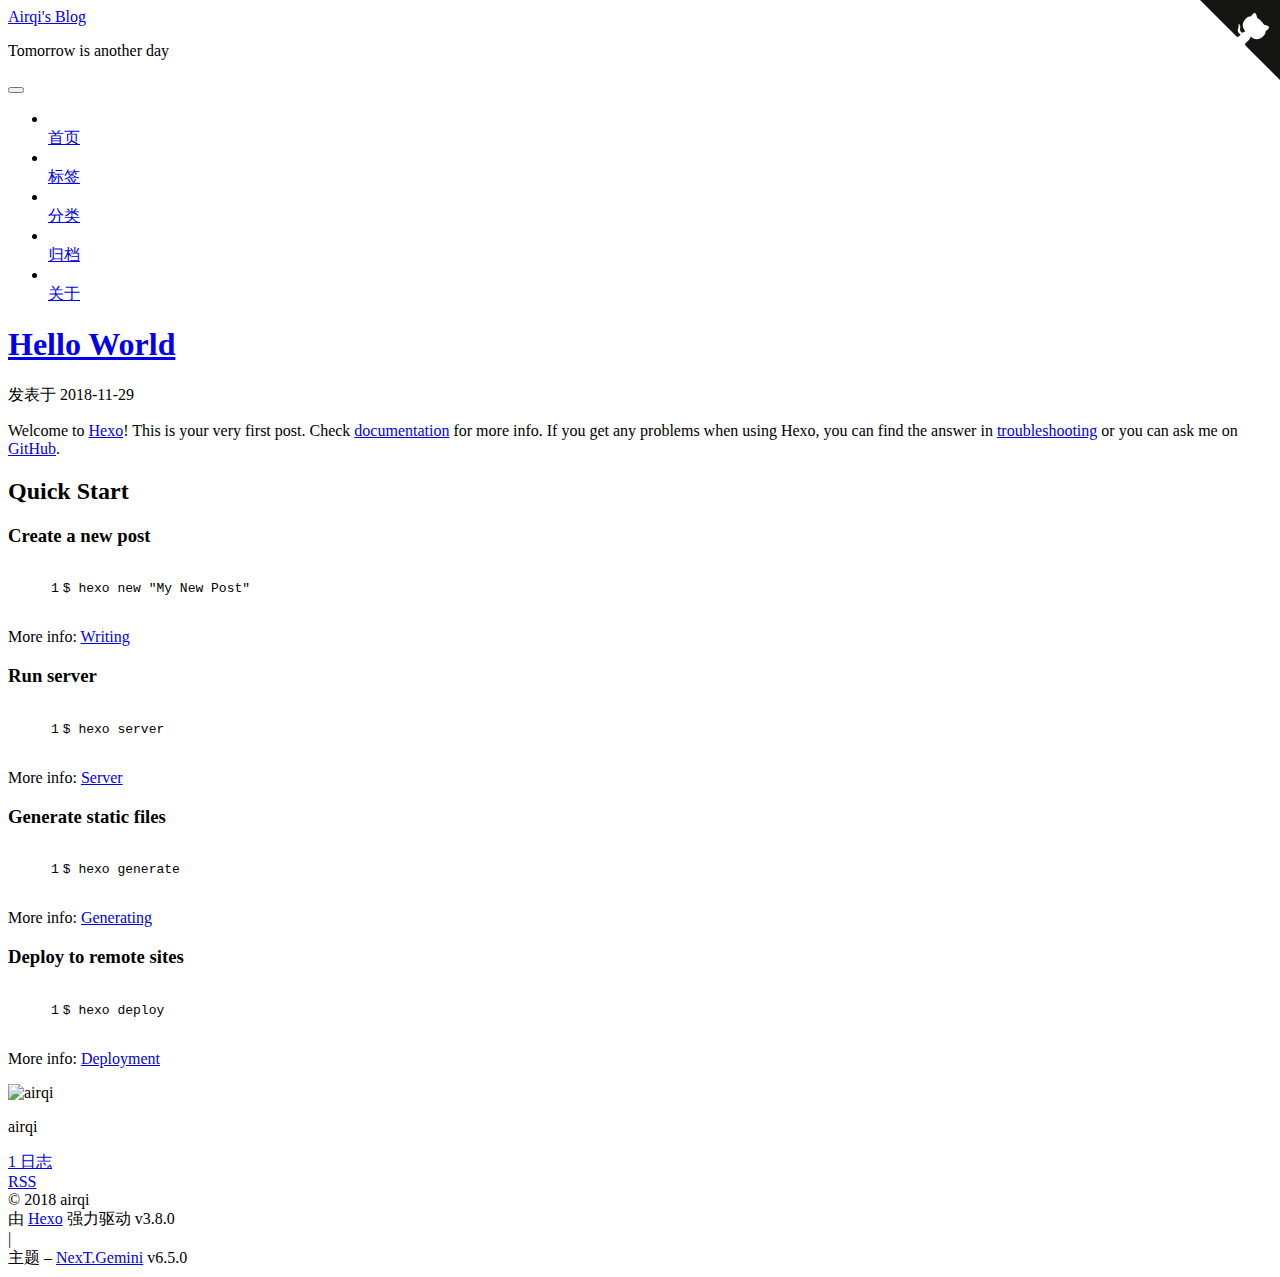
==== index.html @ 1c79cb40 "Site updated: 2018-12-01 18:31:16" ====
<!DOCTYPE html>












  


<html class="theme-next gemini use-motion" lang="zh-Hans">
<head><meta name="generator" content="Hexo 3.8.0">
  <meta charset="UTF-8">
<meta http-equiv="X-UA-Compatible" content="IE=edge">
<meta name="viewport" content="width=device-width, initial-scale=1, maximum-scale=2">
<meta name="theme-color" content="#222">












<meta http-equiv="Cache-Control" content="no-transform">
<meta http-equiv="Cache-Control" content="no-siteapp">






















<link href="/blogtest/lib/font-awesome/css/font-awesome.min.css?v=4.6.2" rel="stylesheet" type="text/css">

<link href="/blogtest/css/main.css?v=6.5.0" rel="stylesheet" type="text/css">


  <link rel="apple-touch-icon" sizes="180x180" href="/blogtest/images/apple-touch-icon-next.png?v=6.5.0">


  <link rel="icon" type="image/png" sizes="32x32" href="/blogtest/images/favicon-32x32-next.png?v=6.5.0">


  <link rel="icon" type="image/png" sizes="16x16" href="/blogtest/images/favicon-16x16-next.png?v=6.5.0">


  <link rel="mask-icon" href="/blogtest/images/logo.svg?v=6.5.0" color="#222">









<script type="text/javascript" id="hexo.configurations">
  var NexT = window.NexT || {};
  var CONFIG = {
    root: '/blogtest/',
    scheme: 'Gemini',
    version: '6.5.0',
    sidebar: {"position":"left","display":"post","offset":12,"b2t":false,"scrollpercent":false,"onmobile":false},
    fancybox: false,
    fastclick: false,
    lazyload: false,
    tabs: true,
    motion: {"enable":true,"async":false,"transition":{"post_block":"fadeIn","post_header":"slideDownIn","post_body":"slideDownIn","coll_header":"slideLeftIn","sidebar":"slideUpIn"}},
    algolia: {
      applicationID: '',
      apiKey: '',
      indexName: '',
      hits: {"per_page":10},
      labels: {"input_placeholder":"Search for Posts","hits_empty":"We didn't find any results for the search: ${query}","hits_stats":"${hits} results found in ${time} ms"}
    }
  };
</script>


  




  <meta property="og:type" content="website">
<meta property="og:title" content="Airqi&#39;s Blog">
<meta property="og:url" content="git@github.com:airqi/airqi.github.io.git/index.html">
<meta property="og:site_name" content="Airqi&#39;s Blog">
<meta property="og:locale" content="zh-Hans">
<meta name="twitter:card" content="summary">
<meta name="twitter:title" content="Airqi&#39;s Blog">



  <link rel="alternate" href="/blogtest/atom.xml" title="Airqi's Blog" type="application/atom+xml">




  <link rel="canonical" href="git@github.com:airqi/airqi.github.io.git/">



<script type="text/javascript" id="page.configurations">
  CONFIG.page = {
    sidebar: "",
  };
</script>

  <title>Airqi's Blog</title>
  











  <noscript>
  <style type="text/css">
    .use-motion .motion-element,
    .use-motion .brand,
    .use-motion .menu-item,
    .sidebar-inner,
    .use-motion .post-block,
    .use-motion .pagination,
    .use-motion .comments,
    .use-motion .post-header,
    .use-motion .post-body,
    .use-motion .collection-title { opacity: initial; }

    .use-motion .logo,
    .use-motion .site-title,
    .use-motion .site-subtitle {
      opacity: initial;
      top: initial;
    }

    .use-motion {
      .logo-line-before i { left: initial; }
      .logo-line-after i { right: initial; }
    }
  </style>
</noscript>

</head>

<body itemscope="" itemtype="http://schema.org/WebPage" lang="zh-Hans">

  
  
    
  

  <div class="container sidebar-position-left 
  page-home">
    <div class="headband"></div>
<a href="https://github.com/bolgtest" class="github-corner" aria-label="View source on GitHub"><svg width="80" height="80" viewbox="0 0 250 250" style="fill:#151513; color:#fff; position: absolute; top: 0; border: 0; right: 0;" aria-hidden="true"><path d="M0,0 L115,115 L130,115 L142,142 L250,250 L250,0 Z"/><path d="M128.3,109.0 C113.8,99.7 119.0,89.6 119.0,89.6 C122.0,82.7 120.5,78.6 120.5,78.6 C119.2,72.0 123.4,76.3 123.4,76.3 C127.3,80.9 125.5,87.3 125.5,87.3 C122.9,97.6 130.6,101.9 134.4,103.2" fill="currentColor" style="transform-origin: 130px 106px;" class="octo-arm"/><path d="M115.0,115.0 C114.9,115.1 118.7,116.5 119.8,115.4 L133.7,101.6 C136.9,99.2 139.9,98.4 142.2,98.6 C133.8,88.0 127.5,74.4 143.8,58.0 C148.5,53.4 154.0,51.2 159.7,51.0 C160.3,49.4 163.2,43.6 171.4,40.1 C171.4,40.1 176.1,42.5 178.8,56.2 C183.1,58.6 187.2,61.8 190.9,65.4 C194.5,69.0 197.7,73.2 200.1,77.6 C213.8,80.2 216.3,84.9 216.3,84.9 C212.7,93.1 206.9,96.0 205.4,96.6 C205.1,102.4 203.0,107.8 198.3,112.5 C181.9,128.9 168.3,122.5 157.7,114.1 C157.9,116.9 156.7,120.9 152.7,124.9 L141.0,136.5 C139.8,137.7 141.6,141.9 141.8,141.8 Z" fill="currentColor" class="octo-body"/></svg></a><style>.github-corner:hover .octo-arm{animation:octocat-wave 560ms ease-in-out}@keyframes octocat-wave{0%,100%{transform:rotate(0)}20%,60%{transform:rotate(-25deg)}40%,80%{transform:rotate(10deg)}}@media (max-width:500px){.github-corner:hover .octo-arm{animation:none}.github-corner .octo-arm{animation:octocat-wave 560ms ease-in-out}}</style>
    <header id="header" class="header" itemscope="" itemtype="http://schema.org/WPHeader">
      <div class="header-inner"><div class="site-brand-wrapper">
  <div class="site-meta ">
    

    <div class="custom-logo-site-title">
      <a href="/blogtest/" class="brand" rel="start">
        <span class="logo-line-before"><i></i></span>
        <span class="site-title">Airqi's Blog</span>
        <span class="logo-line-after"><i></i></span>
      </a>
    </div>
    
      
        <p class="site-subtitle">Tomorrow is another day</p>
      
    
  </div>

  <div class="site-nav-toggle">
    <button aria-label="切换导航栏">
      <span class="btn-bar"></span>
      <span class="btn-bar"></span>
      <span class="btn-bar"></span>
    </button>
  </div>
</div>



<nav class="site-nav">
  
    <ul id="menu" class="menu">
      
        
        
        
          
          <li class="menu-item menu-item-home">

    
    
    
      
    

    

    <a href="/blogtest/" rel="section"><i class="menu-item-icon fa fa-fw fa-home"></i> <br>首页</a>

  </li>
        
        
        
          
          <li class="menu-item menu-item-tags">

    
    
    
      
    

    

    <a href="/blogtest/tags/" rel="section"><i class="menu-item-icon fa fa-fw fa-tags"></i> <br>标签</a>

  </li>
        
        
        
          
          <li class="menu-item menu-item-categories">

    
    
    
      
    

    

    <a href="/blogtest/categories/" rel="section"><i class="menu-item-icon fa fa-fw fa-th"></i> <br>分类</a>

  </li>
        
        
        
          
          <li class="menu-item menu-item-archives">

    
    
    
      
    

    

    <a href="/blogtest/archives/" rel="section"><i class="menu-item-icon fa fa-fw fa-archive"></i> <br>归档</a>

  </li>
        
        
        
          
          <li class="menu-item menu-item-about">

    
    
    
      
    

    

    <a href="/blogtest/about/" rel="section"><i class="menu-item-icon fa fa-fw fa-user"></i> <br>关于</a>

  </li>

      
      
    </ul>
  

  

  
</nav>



  



</div>
    </header>

    


    <main id="main" class="main">
      <div class="main-inner">
        <div class="content-wrap">
          
            

          
          <div id="content" class="content">
            
  <section id="posts" class="posts-expand">
    
      

  

  
  
  

  

  <article class="post post-type-normal" itemscope="" itemtype="http://schema.org/Article">
  
  
  
  <div class="post-block">
    <link itemprop="mainEntityOfPage" href="git@github.com:airqi/airqi.github.io.git/blogtest/2018/11/29/hello-world/">

    <span hidden itemprop="author" itemscope="" itemtype="http://schema.org/Person">
      <meta itemprop="name" content="airqi">
      <meta itemprop="description" content="">
      <meta itemprop="image" content="/blogtest/images/avatar.png">
    </span>

    <span hidden itemprop="publisher" itemscope="" itemtype="http://schema.org/Organization">
      <meta itemprop="name" content="Airqi's Blog">
    </span>

    
      <header class="post-header">

        
        
          <h1 class="post-title" itemprop="name headline">
                
                
                <a href="/blogtest/blogtest/2018/11/29/hello-world/" class="post-title-link" itemprop="git@github.com:airqi/airqi.github.io.git/index.html">Hello World</a>
              
            
          </h1>
        

        <div class="post-meta">
          <span class="post-time">

            
            
            

            
              <span class="post-meta-item-icon">
                <i class="fa fa-calendar-o"></i>
              </span>
              
                <span class="post-meta-item-text">发表于</span>
              

              
                
              

              <time title="创建时间：2018-11-29 02:17:17" itemprop="dateCreated datePublished" datetime="2018-11-29T02:17:17+08:00">2018-11-29</time>
            

            
          </span>

          

          
            
          

          
          

          

          

          

        </div>
      </header>
    

    
    
    
    <div class="post-body" itemprop="articleBody">

      
      

      
        
          
            <p>Welcome to <a href="https://hexo.io/" target="_blank" rel="noopener">Hexo</a>! This is your very first post. Check <a href="https://hexo.io/docs/" target="_blank" rel="noopener">documentation</a> for more info. If you get any problems when using Hexo, you can find the answer in <a href="https://hexo.io/docs/troubleshooting.html" target="_blank" rel="noopener">troubleshooting</a> or you can ask me on <a href="https://github.com/hexojs/hexo/issues" target="_blank" rel="noopener">GitHub</a>.</p>
<h2 id="Quick-Start"><a href="#Quick-Start" class="headerlink" title="Quick Start"></a>Quick Start</h2><h3 id="Create-a-new-post"><a href="#Create-a-new-post" class="headerlink" title="Create a new post"></a>Create a new post</h3><figure class="highlight bash"><table><tr><td class="gutter"><pre><span class="line">1</span><br></pre></td><td class="code"><pre><span class="line">$ hexo new <span class="string">"My New Post"</span></span><br></pre></td></tr></table></figure>
<p>More info: <a href="https://hexo.io/docs/writing.html" target="_blank" rel="noopener">Writing</a></p>
<h3 id="Run-server"><a href="#Run-server" class="headerlink" title="Run server"></a>Run server</h3><figure class="highlight bash"><table><tr><td class="gutter"><pre><span class="line">1</span><br></pre></td><td class="code"><pre><span class="line">$ hexo server</span><br></pre></td></tr></table></figure>
<p>More info: <a href="https://hexo.io/docs/server.html" target="_blank" rel="noopener">Server</a></p>
<h3 id="Generate-static-files"><a href="#Generate-static-files" class="headerlink" title="Generate static files"></a>Generate static files</h3><figure class="highlight bash"><table><tr><td class="gutter"><pre><span class="line">1</span><br></pre></td><td class="code"><pre><span class="line">$ hexo generate</span><br></pre></td></tr></table></figure>
<p>More info: <a href="https://hexo.io/docs/generating.html" target="_blank" rel="noopener">Generating</a></p>
<h3 id="Deploy-to-remote-sites"><a href="#Deploy-to-remote-sites" class="headerlink" title="Deploy to remote sites"></a>Deploy to remote sites</h3><figure class="highlight bash"><table><tr><td class="gutter"><pre><span class="line">1</span><br></pre></td><td class="code"><pre><span class="line">$ hexo deploy</span><br></pre></td></tr></table></figure>
<p>More info: <a href="https://hexo.io/docs/deployment.html" target="_blank" rel="noopener">Deployment</a></p>

          
        
      
    </div>

    

    
    
    

    

    
       
    
    

    

    <footer class="post-footer">
      

      

      

      
      
        <div class="post-eof"></div>
      
    </footer>
  </div>
  
  
  
  </article>


    
  </section>

  


          </div>
          

        </div>
        
          
  
  <div class="sidebar-toggle">
    <div class="sidebar-toggle-line-wrap">
      <span class="sidebar-toggle-line sidebar-toggle-line-first"></span>
      <span class="sidebar-toggle-line sidebar-toggle-line-middle"></span>
      <span class="sidebar-toggle-line sidebar-toggle-line-last"></span>
    </div>
  </div>

  <aside id="sidebar" class="sidebar">
    
    <div class="sidebar-inner">

      

      

      <section class="site-overview-wrap sidebar-panel sidebar-panel-active">
        <div class="site-overview">
          <div class="site-author motion-element" itemprop="author" itemscope="" itemtype="http://schema.org/Person">
            
              <img class="site-author-image" itemprop="image" src="/blogtest/images/avatar.png" alt="airqi">
            
              <p class="site-author-name" itemprop="name">airqi</p>
              <p class="site-description motion-element" itemprop="description"></p>
          </div>

          
            <nav class="site-state motion-element">
              
                <div class="site-state-item site-state-posts">
                
                  <a href="/blogtest/archives/">
                
                    <span class="site-state-item-count">1</span>
                    <span class="site-state-item-name">日志</span>
                  </a>
                </div>
              

              

              
            </nav>
          

          
            <div class="feed-link motion-element">
              <a href="/blogtest/atom.xml" rel="alternate">
                <i class="fa fa-rss"></i>
                RSS
              </a>
            </div>
          

          

          

          
          

          
            
          
          

        </div>
      </section>

      

      

    </div>
  </aside>


        
      </div>
    </main>

    <footer id="footer" class="footer">
      <div class="footer-inner">
        <div class="copyright">&copy; <span itemprop="copyrightYear">2018</span>
  <span class="with-love" id="animate">
    <i class="fa fa-user"></i>
  </span>
  <span class="author" itemprop="copyrightHolder">airqi</span>

  

  
</div>


  <div class="powered-by">由 <a href="https://hexo.io" class="theme-link" rel="noopener" target="_blank">Hexo</a> 强力驱动 v3.8.0</div>



  <span class="post-meta-divider">|</span>



  <div class="theme-info">主题 – <a href="https://theme-next.org" class="theme-link" rel="noopener" target="_blank">NexT.Gemini</a> v6.5.0</div>




        








        
      </div>
    </footer>

    
      <div class="back-to-top">
        <i class="fa fa-arrow-up"></i>
        
      </div>
    

    
	
    

    
  </div>

  

<script type="text/javascript">
  if (Object.prototype.toString.call(window.Promise) !== '[object Function]') {
    window.Promise = null;
  }
</script>














  
    
      
  
  <script type="text/javascript" color="0,0,255" opacity="0.5" zindex="-1" count="99" src="/blogtest/lib/canvas-nest/canvas-nest.min.js"></script>













  
  
    <script type="text/javascript" src="/blogtest/lib/jquery/index.js?v=2.1.3"></script>
  

  
  
    <script type="text/javascript" src="/blogtest/lib/velocity/velocity.min.js?v=1.2.1"></script>
  

  
  
    <script type="text/javascript" src="/blogtest/lib/velocity/velocity.ui.min.js?v=1.2.1"></script>
  


  


  <script type="text/javascript" src="/blogtest/js/src/utils.js?v=6.5.0"></script>

  <script type="text/javascript" src="/blogtest/js/src/motion.js?v=6.5.0"></script>



  
  


  <script type="text/javascript" src="/blogtest/js/src/affix.js?v=6.5.0"></script>

  <script type="text/javascript" src="/blogtest/js/src/schemes/pisces.js?v=6.5.0"></script>



  

  


  <script type="text/javascript" src="/blogtest/js/src/bootstrap.js?v=6.5.0"></script>



  



  










  





  

  

  

  

  

  
  

  

  

  

  

  

  

</body>
</html>
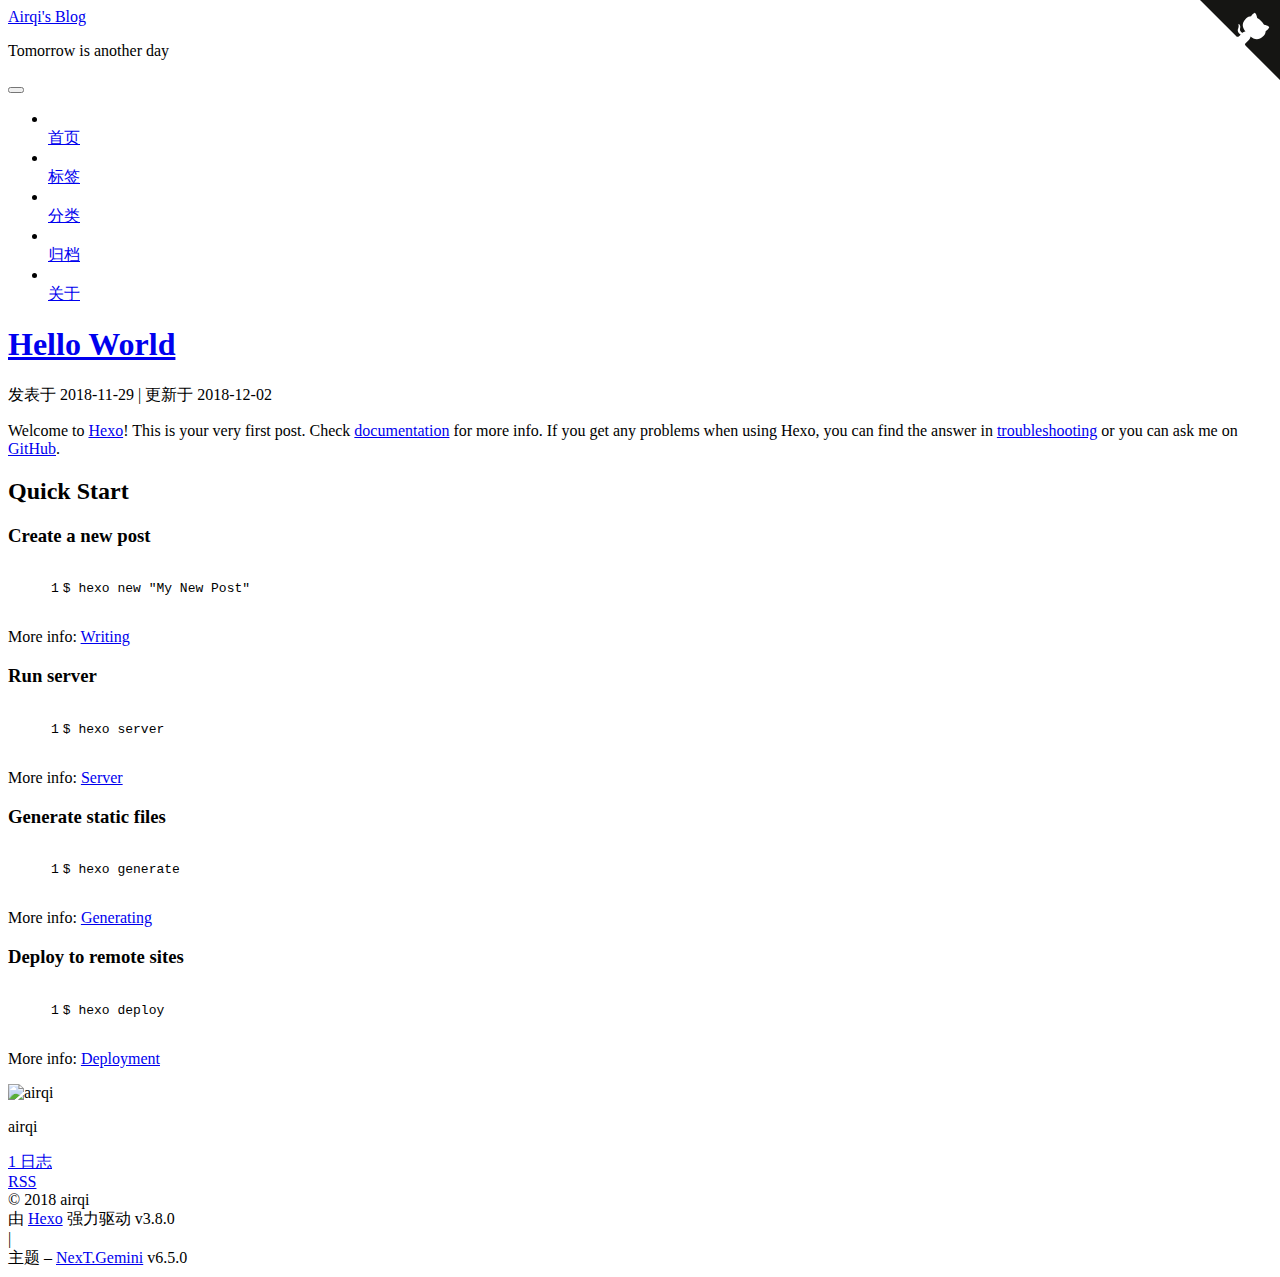
==== commit 4cd8c279: "Site updated: 2018-12-04 23:05:59" ====
--- a/index.html
+++ b/index.html
@@ -56,21 +56,21 @@
 
 
 
-<link href="/blogtest/lib/font-awesome/css/font-awesome.min.css?v=4.6.2" rel="stylesheet" type="text/css">
-
-<link href="/blogtest/css/main.css?v=6.5.0" rel="stylesheet" type="text/css">
-
-
-  <link rel="apple-touch-icon" sizes="180x180" href="/blogtest/images/apple-touch-icon-next.png?v=6.5.0">
-
-
-  <link rel="icon" type="image/png" sizes="32x32" href="/blogtest/images/favicon-32x32-next.png?v=6.5.0">
-
-
-  <link rel="icon" type="image/png" sizes="16x16" href="/blogtest/images/favicon-16x16-next.png?v=6.5.0">
-
-
-  <link rel="mask-icon" href="/blogtest/images/logo.svg?v=6.5.0" color="#222">
+<link href="/airqi.github.io/lib/font-awesome/css/font-awesome.min.css?v=4.6.2" rel="stylesheet" type="text/css">
+
+<link href="/airqi.github.io/css/main.css?v=6.5.0" rel="stylesheet" type="text/css">
+
+
+  <link rel="apple-touch-icon" sizes="180x180" href="/airqi.github.io/images/apple-touch-icon-next.png?v=6.5.0">
+
+
+  <link rel="icon" type="image/png" sizes="32x32" href="/airqi.github.io/images/favicon-32x32-next.png?v=6.5.0">
+
+
+  <link rel="icon" type="image/png" sizes="16x16" href="/airqi.github.io/images/favicon-16x16-next.png?v=6.5.0">
+
+
+  <link rel="mask-icon" href="/airqi.github.io/images/logo.svg?v=6.5.0" color="#222">
 
 
 
@@ -83,7 +83,7 @@
 <script type="text/javascript" id="hexo.configurations">
   var NexT = window.NexT || {};
   var CONFIG = {
-    root: '/blogtest/',
+    root: '/airqi.github.io/',
     scheme: 'Gemini',
     version: '6.5.0',
     sidebar: {"position":"left","display":"post","offset":12,"b2t":false,"scrollpercent":false,"onmobile":false},
@@ -110,7 +110,7 @@
 
   <meta property="og:type" content="website">
 <meta property="og:title" content="Airqi&#39;s Blog">
-<meta property="og:url" content="git@github.com:airqi/airqi.github.io.git/index.html">
+<meta property="og:url" content="git@github.com:airqi/airqi.github.io/index.html">
 <meta property="og:site_name" content="Airqi&#39;s Blog">
 <meta property="og:locale" content="zh-Hans">
 <meta name="twitter:card" content="summary">
@@ -118,12 +118,12 @@
 
 
 
-  <link rel="alternate" href="/blogtest/atom.xml" title="Airqi's Blog" type="application/atom+xml">
-
-
-
-
-  <link rel="canonical" href="git@github.com:airqi/airqi.github.io.git/">
+  <link rel="alternate" href="/airqi.github.io/atom.xml" title="Airqi's Blog" type="application/atom+xml">
+
+
+
+
+  <link rel="canonical" href="git@github.com:airqi/airqi.github.io/">
 
 
 
@@ -192,7 +192,7 @@
     
 
     <div class="custom-logo-site-title">
-      <a href="/blogtest/" class="brand" rel="start">
+      <a href="/airqi.github.io/" class="brand" rel="start">
         <span class="logo-line-before"><i></i></span>
         <span class="site-title">Airqi's Blog</span>
         <span class="logo-line-after"><i></i></span>
@@ -234,7 +234,7 @@
 
     
 
-    <a href="/blogtest/" rel="section"><i class="menu-item-icon fa fa-fw fa-home"></i> <br>首页</a>
+    <a href="/airqi.github.io/" rel="section"><i class="menu-item-icon fa fa-fw fa-home"></i> <br>首页</a>
 
   </li>
         
@@ -251,7 +251,7 @@
 
     
 
-    <a href="/blogtest/tags/" rel="section"><i class="menu-item-icon fa fa-fw fa-tags"></i> <br>标签</a>
+    <a href="/airqi.github.io/tags/" rel="section"><i class="menu-item-icon fa fa-fw fa-tags"></i> <br>标签</a>
 
   </li>
         
@@ -268,7 +268,7 @@
 
     
 
-    <a href="/blogtest/categories/" rel="section"><i class="menu-item-icon fa fa-fw fa-th"></i> <br>分类</a>
+    <a href="/airqi.github.io/categories/" rel="section"><i class="menu-item-icon fa fa-fw fa-th"></i> <br>分类</a>
 
   </li>
         
@@ -285,7 +285,7 @@
 
     
 
-    <a href="/blogtest/archives/" rel="section"><i class="menu-item-icon fa fa-fw fa-archive"></i> <br>归档</a>
+    <a href="/airqi.github.io/archives/" rel="section"><i class="menu-item-icon fa fa-fw fa-archive"></i> <br>归档</a>
 
   </li>
         
@@ -302,7 +302,7 @@
 
     
 
-    <a href="/blogtest/about/" rel="section"><i class="menu-item-icon fa fa-fw fa-user"></i> <br>关于</a>
+    <a href="/airqi.github.io/about/" rel="section"><i class="menu-item-icon fa fa-fw fa-user"></i> <br>关于</a>
 
   </li>
 
@@ -354,12 +354,12 @@
   
   
   <div class="post-block">
-    <link itemprop="mainEntityOfPage" href="git@github.com:airqi/airqi.github.io.git/blogtest/2018/11/29/hello-world/">
+    <link itemprop="mainEntityOfPage" href="git@github.com:airqi/airqi.github.io/airqi.github.io/2018/11/29/hello-world/">
 
     <span hidden itemprop="author" itemscope="" itemtype="http://schema.org/Person">
       <meta itemprop="name" content="airqi">
       <meta itemprop="description" content="">
-      <meta itemprop="image" content="/blogtest/images/avatar.png">
+      <meta itemprop="image" content="/airqi.github.io/images/avatar.png">
     </span>
 
     <span hidden itemprop="publisher" itemscope="" itemtype="http://schema.org/Organization">
@@ -374,7 +374,7 @@
           <h1 class="post-title" itemprop="name headline">
                 
                 
-                <a href="/blogtest/blogtest/2018/11/29/hello-world/" class="post-title-link" itemprop="git@github.com:airqi/airqi.github.io.git/index.html">Hello World</a>
+                <a href="/airqi.github.io/airqi.github.io/2018/11/29/hello-world/" class="post-title-link" itemprop="git@github.com:airqi/airqi.github.io/index.html">Hello World</a>
               
             
           </h1>
@@ -402,6 +402,22 @@
               <time title="创建时间：2018-11-29 02:17:17" itemprop="dateCreated datePublished" datetime="2018-11-29T02:17:17+08:00">2018-11-29</time>
             
 
+            
+              
+
+              
+                
+                <span class="post-meta-divider">|</span>
+                
+
+                <span class="post-meta-item-icon">
+                  <i class="fa fa-calendar-check-o"></i>
+                </span>
+                
+                  <span class="post-meta-item-text">更新于</span>
+                
+                <time title="修改时间：2018-12-02 18:52:59" itemprop="dateModified" datetime="2018-12-02T18:52:59+08:00">2018-12-02</time>
+              
             
           </span>
 
@@ -517,7 +533,7 @@
         <div class="site-overview">
           <div class="site-author motion-element" itemprop="author" itemscope="" itemtype="http://schema.org/Person">
             
-              <img class="site-author-image" itemprop="image" src="/blogtest/images/avatar.png" alt="airqi">
+              <img class="site-author-image" itemprop="image" src="/airqi.github.io/images/avatar.png" alt="airqi">
             
               <p class="site-author-name" itemprop="name">airqi</p>
               <p class="site-description motion-element" itemprop="description"></p>
@@ -528,7 +544,7 @@
               
                 <div class="site-state-item site-state-posts">
                 
-                  <a href="/blogtest/archives/">
+                  <a href="/airqi.github.io/archives/">
                 
                     <span class="site-state-item-count">1</span>
                     <span class="site-state-item-name">日志</span>
@@ -544,7 +560,7 @@
 
           
             <div class="feed-link motion-element">
-              <a href="/blogtest/atom.xml" rel="alternate">
+              <a href="/airqi.github.io/atom.xml" rel="alternate">
                 <i class="fa fa-rss"></i>
                 RSS
               </a>
@@ -657,109 +673,112 @@
     
       
   
-  <script type="text/javascript" color="0,0,255" opacity="0.5" zindex="-1" count="99" src="/blogtest/lib/canvas-nest/canvas-nest.min.js"></script>
-
-
-
-
-
-
-
-
-
-
-
-
-
-  
-  
-    <script type="text/javascript" src="/blogtest/lib/jquery/index.js?v=2.1.3"></script>
-  
-
-  
-  
-    <script type="text/javascript" src="/blogtest/lib/velocity/velocity.min.js?v=1.2.1"></script>
-  
-
-  
-  
-    <script type="text/javascript" src="/blogtest/lib/velocity/velocity.ui.min.js?v=1.2.1"></script>
-  
-
-
-  
-
-
-  <script type="text/javascript" src="/blogtest/js/src/utils.js?v=6.5.0"></script>
-
-  <script type="text/javascript" src="/blogtest/js/src/motion.js?v=6.5.0"></script>
-
-
-
-  
-  
-
-
-  <script type="text/javascript" src="/blogtest/js/src/affix.js?v=6.5.0"></script>
-
-  <script type="text/javascript" src="/blogtest/js/src/schemes/pisces.js?v=6.5.0"></script>
-
-
-
-  
-
-  
-
-
-  <script type="text/javascript" src="/blogtest/js/src/bootstrap.js?v=6.5.0"></script>
-
-
-
-  
-
-
-
-  
-
-
-
-
-
-
-
-
-
-
-  
-
-
-
-
-
-  
-
-  
-
-  
-
-  
-
-  
-
-  
-  
-
-  
-
-  
-
-  
-
-  
-
-  
-
-  
+  <script type="text/javascript" color="0,0,255" opacity="0.5" zindex="-1" count="99" src="/airqi.github.io/lib/canvas-nest/canvas-nest.min.js"></script>
+
+
+
+
+
+
+
+
+
+
+
+
+
+  
+  
+    <script type="text/javascript" src="/airqi.github.io/lib/jquery/index.js?v=2.1.3"></script>
+  
+
+  
+  
+    <script type="text/javascript" src="/airqi.github.io/lib/velocity/velocity.min.js?v=1.2.1"></script>
+  
+
+  
+  
+    <script type="text/javascript" src="/airqi.github.io/lib/velocity/velocity.ui.min.js?v=1.2.1"></script>
+  
+
+
+  
+
+
+  <script type="text/javascript" src="/airqi.github.io/js/src/utils.js?v=6.5.0"></script>
+
+  <script type="text/javascript" src="/airqi.github.io/js/src/motion.js?v=6.5.0"></script>
+
+
+
+  
+  
+
+
+  <script type="text/javascript" src="/airqi.github.io/js/src/affix.js?v=6.5.0"></script>
+
+  <script type="text/javascript" src="/airqi.github.io/js/src/schemes/pisces.js?v=6.5.0"></script>
+
+
+
+  
+
+  
+
+
+  <script type="text/javascript" src="/airqi.github.io/js/src/bootstrap.js?v=6.5.0"></script>
+
+
+
+  
+
+
+
+  
+
+
+
+
+
+
+
+
+
+
+  
+
+
+
+
+
+  
+
+  
+
+  
+
+  
+
+  
+
+  
+  
+
+  
+
+  
+
+  
+
+  
+
+  
+
+  
+
+  
+ 
 
 </body>
 </html>
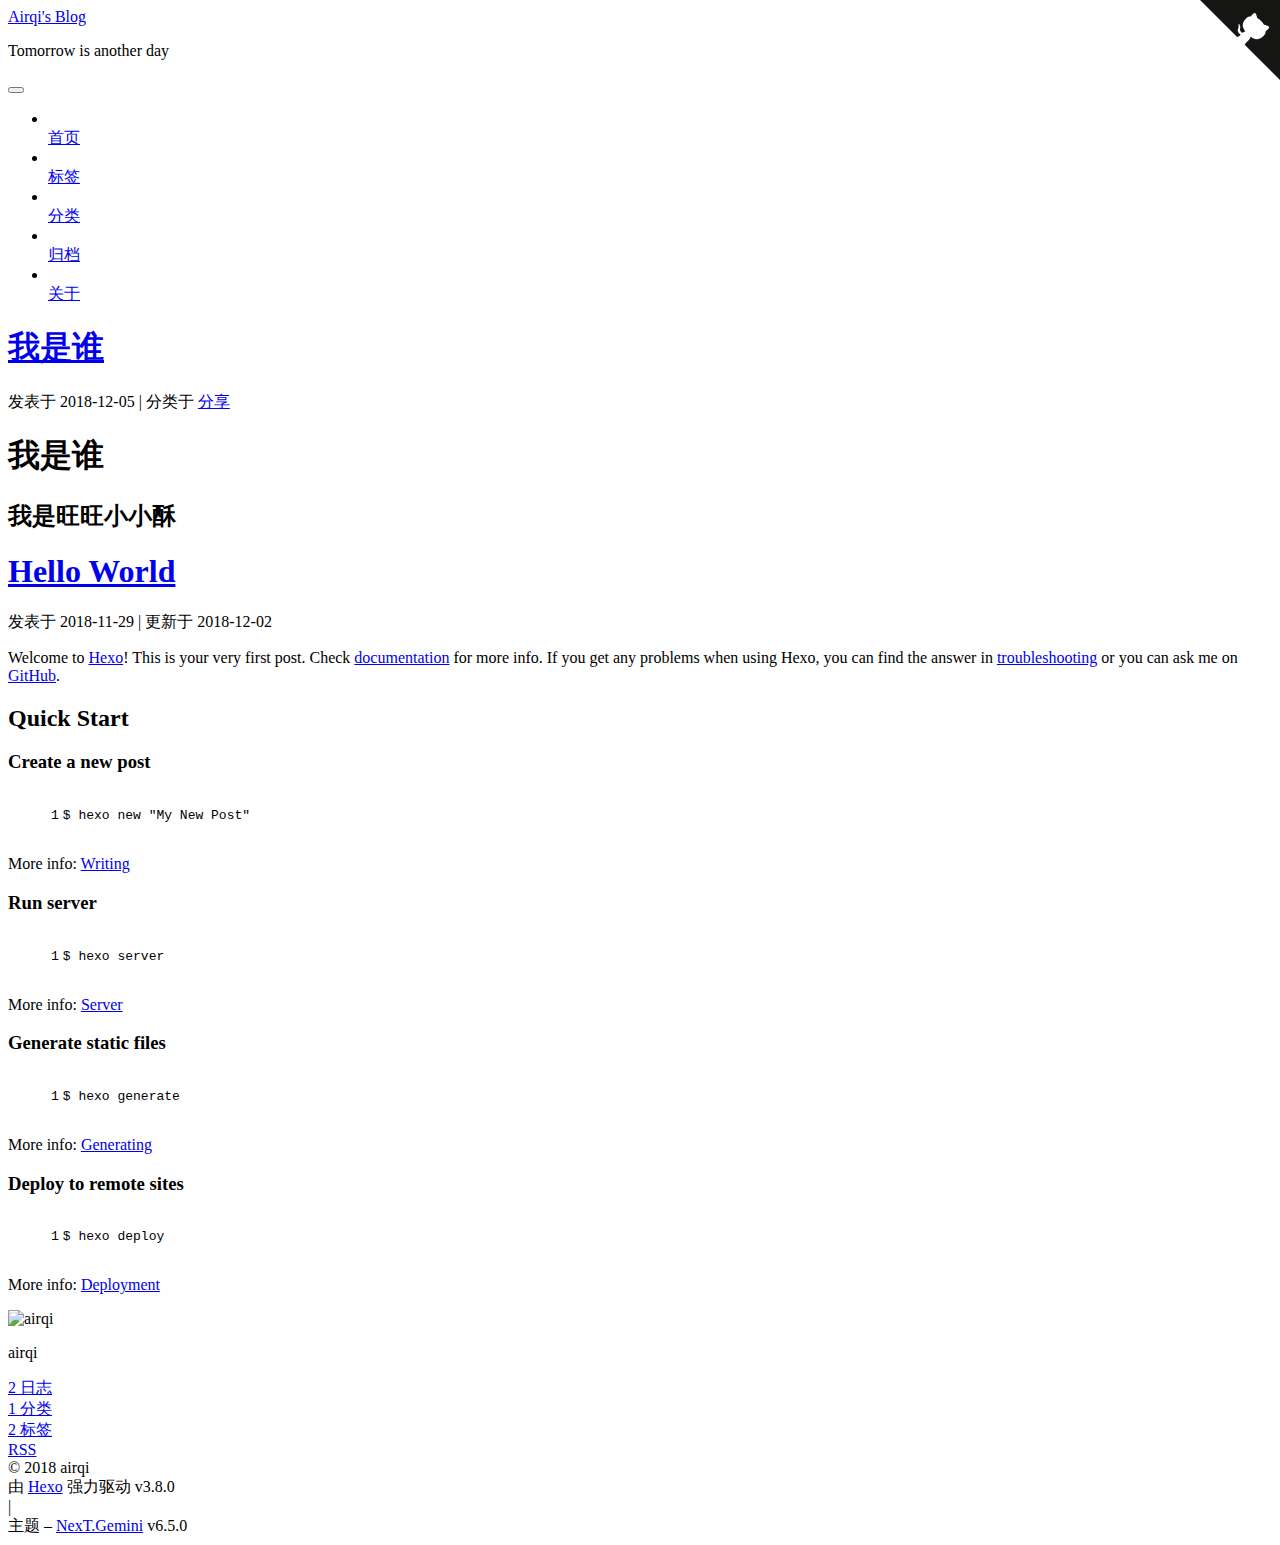
==== commit 7311e654: "Site updated: 2018-12-05 12:54:15" ====
--- a/index.html
+++ b/index.html
@@ -354,6 +354,165 @@
   
   
   <div class="post-block">
+    <link itemprop="mainEntityOfPage" href="git@github.com:airqi/airqi.github.io/airqi.github.io/2018/12/05/我是谁/">
+
+    <span hidden itemprop="author" itemscope="" itemtype="http://schema.org/Person">
+      <meta itemprop="name" content="airqi">
+      <meta itemprop="description" content="">
+      <meta itemprop="image" content="/airqi.github.io/images/avatar.png">
+    </span>
+
+    <span hidden itemprop="publisher" itemscope="" itemtype="http://schema.org/Organization">
+      <meta itemprop="name" content="Airqi's Blog">
+    </span>
+
+    
+      <header class="post-header">
+
+        
+        
+          <h1 class="post-title" itemprop="name headline">
+                
+                
+                <a href="/airqi.github.io/airqi.github.io/2018/12/05/我是谁/" class="post-title-link" itemprop="git@github.com:airqi/airqi.github.io/index.html">我是谁</a>
+              
+            
+          </h1>
+        
+
+        <div class="post-meta">
+          <span class="post-time">
+
+            
+            
+            
+
+            
+              <span class="post-meta-item-icon">
+                <i class="fa fa-calendar-o"></i>
+              </span>
+              
+                <span class="post-meta-item-text">发表于</span>
+              
+
+              
+                
+              
+
+              <time title="创建时间：2018-12-05 10:58:52 / 修改时间：12:45:22" itemprop="dateCreated datePublished" datetime="2018-12-05T10:58:52+08:00">2018-12-05</time>
+            
+
+            
+              
+
+              
+            
+          </span>
+
+          
+            <span class="post-category">
+            
+              <span class="post-meta-divider">|</span>
+            
+              <span class="post-meta-item-icon">
+                <i class="fa fa-folder-o"></i>
+              </span>
+              
+                <span class="post-meta-item-text">分类于</span>
+              
+              
+                <span itemprop="about" itemscope="" itemtype="http://schema.org/Thing"><a href="/airqi.github.io/categories/分享/" itemprop="url" rel="index"><span itemprop="name">分享</span></a></span>
+
+                
+                
+              
+            </span>
+          
+
+          
+            
+          
+
+          
+          
+
+          
+
+          
+
+          
+
+        </div>
+      </header>
+    
+
+    
+    
+    
+    <div class="post-body" itemprop="articleBody">
+
+      
+      
+
+      
+        
+          
+            <h1 id="我是谁"><a href="#我是谁" class="headerlink" title="我是谁"></a>我是谁</h1><h2 id="我是旺旺小小酥"><a href="#我是旺旺小小酥" class="headerlink" title="我是旺旺小小酥"></a>我是旺旺小小酥</h2>
+          
+        
+      
+    </div>
+
+    
+
+    
+    
+    
+
+    
+
+    
+       
+    
+    
+
+    
+
+    <footer class="post-footer">
+      
+
+      
+
+      
+
+      
+      
+        <div class="post-eof"></div>
+      
+    </footer>
+  </div>
+  
+  
+  
+  </article>
+
+
+    
+      
+
+  
+
+  
+  
+  
+
+  
+
+  <article class="post post-type-normal" itemscope="" itemtype="http://schema.org/Article">
+  
+  
+  
+  <div class="post-block">
     <link itemprop="mainEntityOfPage" href="git@github.com:airqi/airqi.github.io/airqi.github.io/2018/11/29/hello-world/">
 
     <span hidden itemprop="author" itemscope="" itemtype="http://schema.org/Person">
@@ -546,14 +705,42 @@
                 
                   <a href="/airqi.github.io/archives/">
                 
-                    <span class="site-state-item-count">1</span>
+                    <span class="site-state-item-count">2</span>
                     <span class="site-state-item-name">日志</span>
                   </a>
                 </div>
               
 
               
-
+                
+                
+                <div class="site-state-item site-state-categories">
+                  <a href="/airqi.github.io/categories/index.html">
+                    
+                    
+                      
+                    
+                    <span class="site-state-item-count">1</span>
+                    <span class="site-state-item-name">分类</span>
+                  </a>
+                </div>
+              
+
+              
+                
+                
+                <div class="site-state-item site-state-tags">
+                  <a href="/airqi.github.io/tags/index.html">
+                    
+                    
+                      
+                    
+                      
+                    
+                    <span class="site-state-item-count">2</span>
+                    <span class="site-state-item-name">标签</span>
+                  </a>
+                </div>
               
             </nav>
           
@@ -778,7 +965,9 @@
   
 
   
- 
-
+   <canvas class="fireworks" style="position: fixed;left: 0;top: 0;z-index: 1; pointer-events: none;"></canvas> 
+   <script type="text/javascript" src="//cdn.bootcss.com/animejs/2.2.0/anime.min.js"></script> 
+   <script type="text/javascript" src="/js/src/fireworks.js"></script>
+  
 </body>
 </html>
